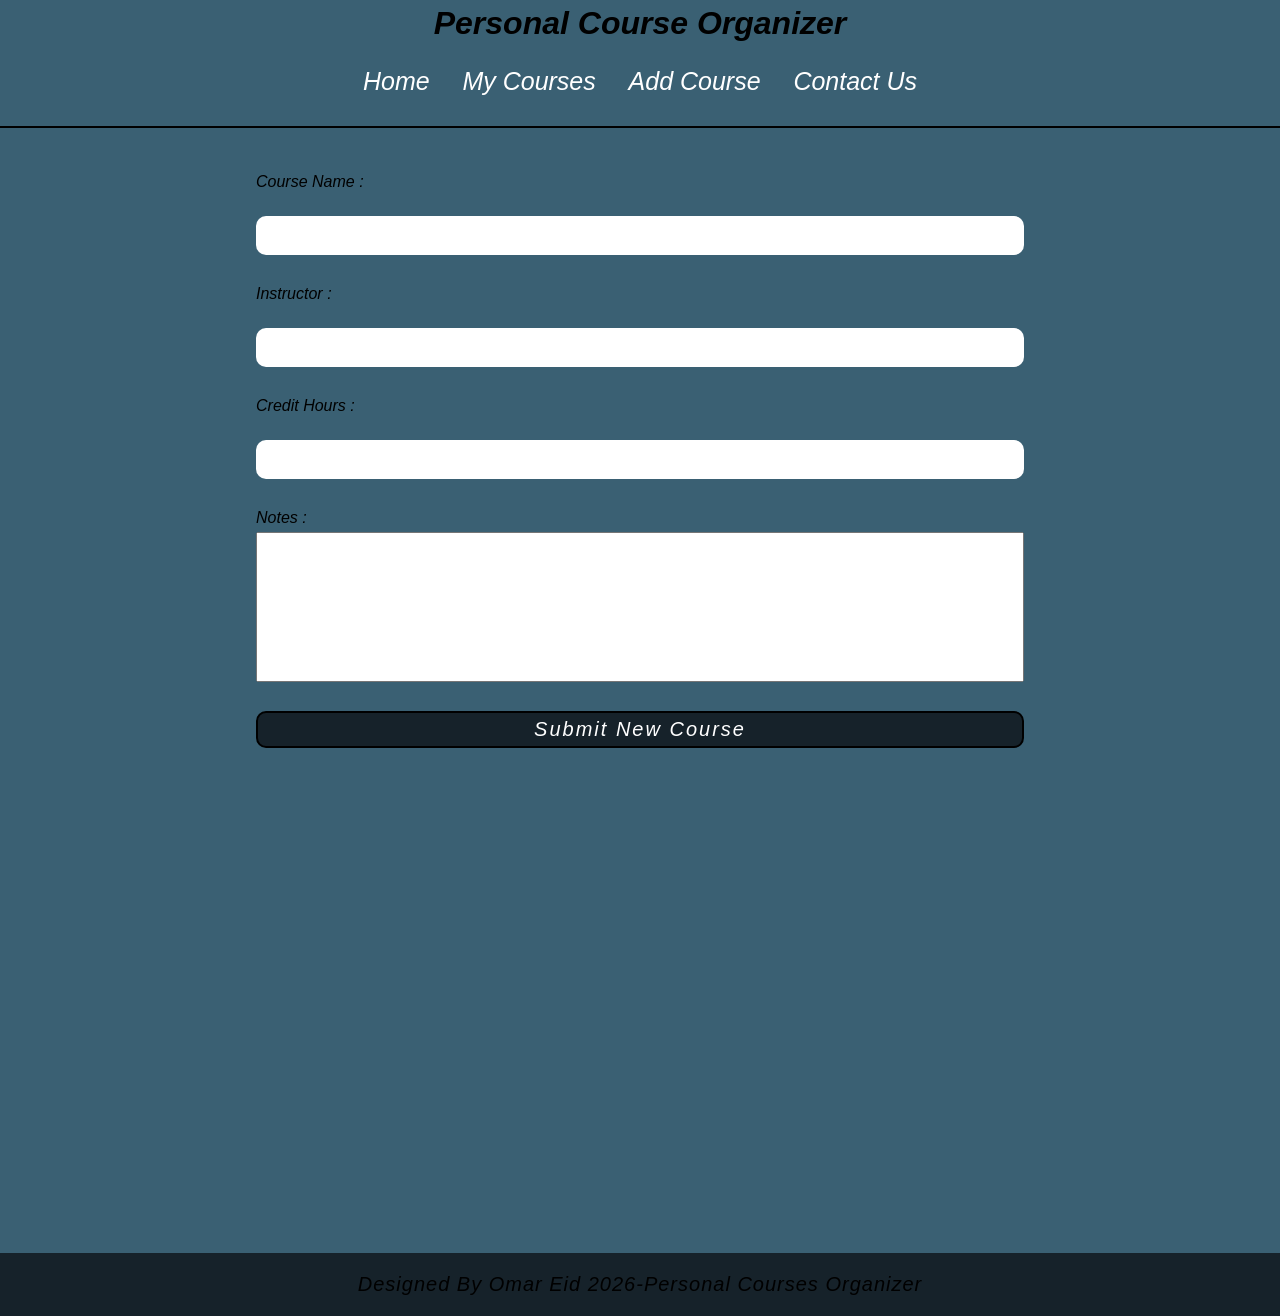
==== Add-Cources.html @ 4313f1f3 "Add files via upload" ====
<!DOCTYPE html>
<html lang="en">
    <head>
        <meta charset="UTF-8">
        <meta name="viewport" content="width=device-width, initial-scale=1.0">
        <title>Personal Course Organizer</title>
        <link rel="stylesheet" href="./style.css/index.css">
        <link rel="stylesheet" href="./style.css/index.Responsive.css">
    </head>
    <body>
        <header>
            <h1>Personal Course Organizer</h1>
        </header>
        <main class="bar">
            <nav>
                <div class="links">
                    <ul>
                        <li><a href="index.html">Home</a></li>
                        <li><a href="My-cources.html">My Courses</a></li>
                        <li><a href="Add-Cources.html">Add Course</a></li>
                        <li><a href="Contact-Us.html">Contact Us</a></li>
                    </ul>
                </div>
            </nav>
        </main>
        <section id="Add">
            <form>
                <div class="input-group">
                    <label for="Course-Name">Course Name :</label>
                    <input type="text" id="Course-Name" name="Course-Name"
                        required>
                </div>
                <div class="input-group">
                    <label for="Instructor">Instructor :</label>
                    <input type="text" id="Instructor" name="Instructor">
                </div>
                <div class="input-group">
                    <label for="Credit-Hours">Credit Hours :</label>
                    <input type="number" id="Credit-Hours" name="Credit Hours"
                        min="2" max="5"
                        required>
                </div>
                <div class="input-group">
                    <label for="Notes">Notes :</label>
                    <textarea name="Notes" id="Notes"></textarea>
                </div>
                <button>Submit New Course</button>
            </form>
        </section>
        <footer class="foott">
            <p> Designed By Omar Eid 2026-Personal Courses Organizer </p>
        </footer>
    </body>
</html>
---- style.css/index.css ----
*{
     padding: 0;
     margin: 0;
      box-sizing: border-box;
       font-family: Tahoma, Geneva, Verdana, sans-serif; font-style: italic; 
}
html { 
    scroll-behavior: smooth; 
    height: 100%;
 }
 body{ 
    background-color: #3A6073; 
    overflow-x: hidden;
     /* *height: 100%;/* */ 
}
/* Home */
.home{ 
    height: 90vh;
}
header h1{
     text-align: center; 
     font-size: 40px;
     font-weight: bolder;
     margin-bottom: 0;
}
main{ 
    height: 80vh;
}
main nav { 
    border-bottom:2px solid #000;
     display: flex; 
     justify-content: center; 
     height: 15%;
}
main nav .links {
     margin-top: 10px;
      font-size: 10px;
}
main nav .links ul { 
    list-style: none;
}
main nav .links ul li {
     display: inline-block;
    text-align: center; 
    padding:5px; 
    margin-bottom:20px ;
}
main nav .links ul li a {
     text-decoration: none;
     color:white;
     font-size: 15px;
     transition-duration: 0.5s;
}
main nav .links ul li a:hover{ 
    background-color:#16222A ;
}
.container p,h3{
     text-align: center;
      margin:5px 0PX;
}
.container h3{
    color: #16222A;
    margin:20px 0px;
    font-size: 15px; 
    font-weight: bold;
    margin-bottom: 0;
}
.content p{
     text-align: center;
    margin: 10px 0px;
    font-size: 15px ;

}
.container p{
    font-weight: 500;
    font-size: 15px;
}
.end{ 
    width: 100%;
    border-radius: 2px;
    padding: 11px 0px;
    line-height: 30px;
    height: 10vh;
}
.end p{ 
    background-color:#16222A;
    text-align: center;
    letter-spacing: 1px; 
    padding: 20px; 
}
.home .end{
    
}
/* My cources */
.mycourses{ 
    height: 70vh;
    min-height: auto;
    padding-bottom: 80px;
}
h2{ 
    text-align: center;
    margin: 10px 0px;
    font-weight: 400;
    letter-spacing: 1.5px;
}
table{ 
    width: 70%;
    margin:0 auto;
    height: auto;
    margin-bottom: 10px;/* 10 */
    border-collapse: collapse;
    border-radius: 5px;

}
td,th{
    text-align: center;
    padding:12px;
}
tr:nth-child(odd){ 
    background-color: rgba(255, 255, 255, 0.5);
}
th{ 
    transition-duration: 0.5s;
}
th:hover{ 
    background-color: #16222A;
     color: white;
}
td:hover {
     background-color:#16222A;
      color: white;
}
.bar{ 
    margin-bottom: 40px;
     height: auto; 
}
.foot{
    width: 100%;
    margin-top:10px;
    display: flex;
    justify-content: center; 
    align-items: center;/*  */
    justify-content: center;  
    position: fixed;
    bottom: 0;
    left: 0;
    line-height: 18px;
}
.foot p{
    width: 100%;
    background-color: #16222A;
    text-align: center;
    letter-spacing: 1px; 
    padding: 20px; 
}
/* Add course */
#Add{
     width: 100%;
    height: 100vh;
}
#Add form{
    width: 60%;
    margin: 0 auto;
    display: flex;
    flex-direction: column; 
}
#Add form .input-group{
     margin-bottom: 10px; 
}
#Add form .input-group label{
     display: block;
      margin-bottom: 5px; 
}
#Add form .input-group input{ 
    width: 100%;
    padding: 10px;
    margin: 20px 0px;
    border-radius: 10px;
    border-color: transparent;
    transition-duration: 1s; 
}
#Add form .input-group input:hover{
     border: 1.5px solid #000;
}
#Add form .input-group textarea{
     width: 100%;
      height:150px; 
      resize: none;
      margin-bottom: 15px;
}
#Add form button{
    width: 100%;
    border: 2px solid #000;
    padding: 5px;
    border-radius: 10px;
    font-size: 20px;
    font-weight: 200;
    background-color: #16222A;
    color: white;
    letter-spacing: 2px;
    transition-duration: 0.5s;
    cursor: pointer;
    margin-bottom: 20px;
}
#Add form button:hover{
    background-color: transparent;
    color: #000; 
}
.foott{
    width: 100%;
    position: relative;
    display: flex;
    justify-content: center; 
    align-items: center;
}
.foott p{
    width: 100%;
    background-color: #16222A;
    text-align: center;
    letter-spacing: 1px; 
    padding: 20px; 
}
/* Contact us */
#contact{ 
    width: 100%;
     height: 100vh;
}
#contact form{
     width: 70%;
      margin: 0 auto;
}
#contact form .input-group{
     margin-bottom: 15px; 
}
#contact form .input-group label{
     display: block;
      margin-bottom: 10px;
}
#contact form .input-group input{
    width: 100%;
    padding: 15px;
    border-radius: 10px;
    border-color: transparent;
    transition-duration: 1s;
}
#contact form .input-group input:hover{
    border: 3.5px solid rgba(96, 26, 26, 0.7);
}
#contact form .input-group textarea{
    width: 100%;
    height:120px;
    resize: none;
}
#contact form button{
    width: 100%;
    border: 2px solid #000;
    padding: 5px;
    border-radius: 10px; 
    font-size: 20px;
    font-weight: 200; 
    background-color:#3A6073 ;
    color: black; 
    letter-spacing: 2px; 
    transition-duration: 0.5s;
    cursor: pointer;
    margin-top: 32px;
}
#contact form button:hover{
     background-color: #16222A;
      color: white; 
}
.footer{
    width: 100%;
    position: relative;
    display: flex;
    justify-content: center;
    align-items: center;
}
.footer p{
    width: 100%;
    background-color: #16222A;
    text-align: center;
    letter-spacing: 1px; 
    padding: 20px; 
    margin-top: 5px;
}
/*  *#contact .end{
     margin-top: 25px; 
}
---- style.css/index.Responsive.css ----
@media (max-width: 350px)/* 350 */{
    .home{
        height: 85vh;
    }
     h1{
        font-size:15px ;
        font-weight: 300;
    }
    .end{
        line-height: 15px;
        margin-top:25px ;
    }
    .end p{
        font-size: 15px;
    }
    h2{
        font-size: 20px;
    }
    table{
        width: 100%;
        font-size: 10px;
    }
    td,th{
        padding: 3px 2px;
    }
    .foot p{
        font-size: 10px;
        padding: 10px 5px;
    }
    #Add{
        min-height: 100vh;
    }
    #Add , form{
        width: 90%;
        margin: 10px auto;
        padding: 15px 10px;
    }
    #Add form label{
        display: block;
        font-size: 15px;
        margin-bottom: 5px;
    }
    #Add form .input-group{
        width:100%;
        margin-bottom: 5px;
        padding: 10px;
        font-size: 15px;
    }
    #Add form textarea{
        height: 80px;
        margin-bottom: 10px;
    }
    #Add form button{
        width: 100%;
        padding: 12px;
        font-size: 15px;
        margin-top: -5px;
    }
    .foott{
        margin-top: 200px;
        line-height: 15px;

    }
}
@media (min-width: 371px) and (max-width: 1300px) {
   header h1 {
        font-size: 32px;
        padding: 5px;
    }
    main nav .links ul li a {
        font-size: 14px; 
    }
    .home .end {
        margin-top: 80px; 
    }
    .container h3 {
        font-size: 18px;
    }
    .container p, .content p {
        font-size: 14px;
        line-height: 1.5;
        padding: 0 10px;
    }
    .end p {
        font-size: 13px;
        padding: 20px ;
    }
    h2{
        font-size: 20px;
    }
    .active{
        width: 100%;
        
    }
    table{
        width: 95%;
        font-size:12px ;
    }
    td,th{
        padding: 5px 3px;
    }
    .foot p{
        font-size: 12px;
        line-height: 1.5px;
    }
    .foott{
        margin-top:180px ;
        
    }
    
}/* 450 */

@media (min-width: 576px) and (max-width: 1300px) {
    .home h1{
        font-size: 35px;
        font-weight: 550;
        padding: 5px;
    }
    main nav .links ul li a{
        font-size: 15px;
    }
    .container h3{
        font-size: 20px;
    }
    .container p,.content p{
        font-size: 15px;
    }
    .end{
        margin-top: 9px;
        font-size: 15px;
    } 
    .end p{
        padding: 15px;
        margin-top:20px ;
    }
    h2{
        font-size: 20px;
        margin: 15px 0px;
    }
    .active{
        width: 100%;
        padding: 0 10px;
        overflow-x: auto;
    }
    table{
        width: 100%;
        min-width: 500px;
        font-size: 14px;
        padding: 8px 5px;
    }
    td,th{
        padding: 8px 10px;
    }
    #Add form textarea{
        margin-bottom: 10px;
    }
    
   
}/* 650 */

@media (min-width: 768px) and (max-width: 1300px) {
    .home h1{
        font-size: 30px;
        font-weight: 550;
    }
    main nav{
        margin-bottom: 20px;
        padding: 10px;
    }
    main nav .links ul li{
        padding: 20px;
    }
    main nav .links ul li a{
        font-size: 20px;
    }
    content {
        margin: 25px 0px;
    }
    .content p{
        font-size: 20px;
    }
    .container{
        margin-bottom: 20px;
    }
    .container h3, p{
        font-size: 20px;
    }
    .container p{
         font-weight: bold;
    }
    .end{
        margin-top: 26.5px;
    }
    .end p{
        font-size: 20px;
    }
    .active{
        min-height: 500px;
    }
    table{
        width: 90%;
    }
    th,td{
        padding: 22px 15px;
        font-size: 13px;
    }
    .foot p{
        font-size: 15px;
    }
    
}/* 850 */

@media (min-width: 992px) and (max-width: 1300px) {
    .home h1{
        font-size: 40px;
        font-weight: 600;
    }
    main nav{
        margin-bottom: 25px;
    }
    main nav .links ul li{
        padding:10px ;
    }
    main nav .links ul li a{
        font-size: 25px;
    }
    .container h3{
        font-size:23px ;
    }
    .content p {
        font-size: 23px;
    }
    .container p{
        font-weight: bold;
        font-size: 20px;
    }
    .end{
       margin-top: 5px;
    }
    h2{
        font-size: 25px;
        margin-bottom: 10px;
    }
    .active{
        height: auto;
        min-height: 600px;
    }
    table{
        width:85%;
        margin: 0 auto;
        height: auto;
    }
    th,td{
        padding: 25px 15px;
        font-size: 15px;
    }
    .foot p{
        font-size: 18px;
    }
    #Add form{

    }
}/* 1050 */

@media (min-width: 1181px) and (max-width: 1300px) {
    .home h1{
        font-size: 40px;
    }
    main nav{
        margin-bottom:45px ;
    }
    main nav .links ul li {
        padding: 0 15px;
    }
     main nav .links ul li a{
        font-size: 25px;
    }
    .content p{
        font-size: 25px;
        margin-bottom: 5px;
    }
    .container h3{
        font-size:20px ;
        margin-bottom: 5px;
    }
    .container p{
        font-size: 20px;
    }
    .end {
        line-height: px;
        margin-top: 50px;
    }
    .end p{
        font-size: 25px;
        letter-spacing: 2.5px;
    }
    h2{
        font-size: 25px;
        letter-spacing: 2px;
        margin-bottom: 5px;
    }
    .active{
        min-height: 700px;
        padding-top:30px ;
        display: flex;
        flex-direction: column;
        align-items: center;
        overflow-x: auto;
    }
    table{
        width: 80%;
        height: auto;
        margin-bottom: 5px;
    }
    th,td{
        padding: 28px 20px;
        font-size: 18px;
    }
    
}
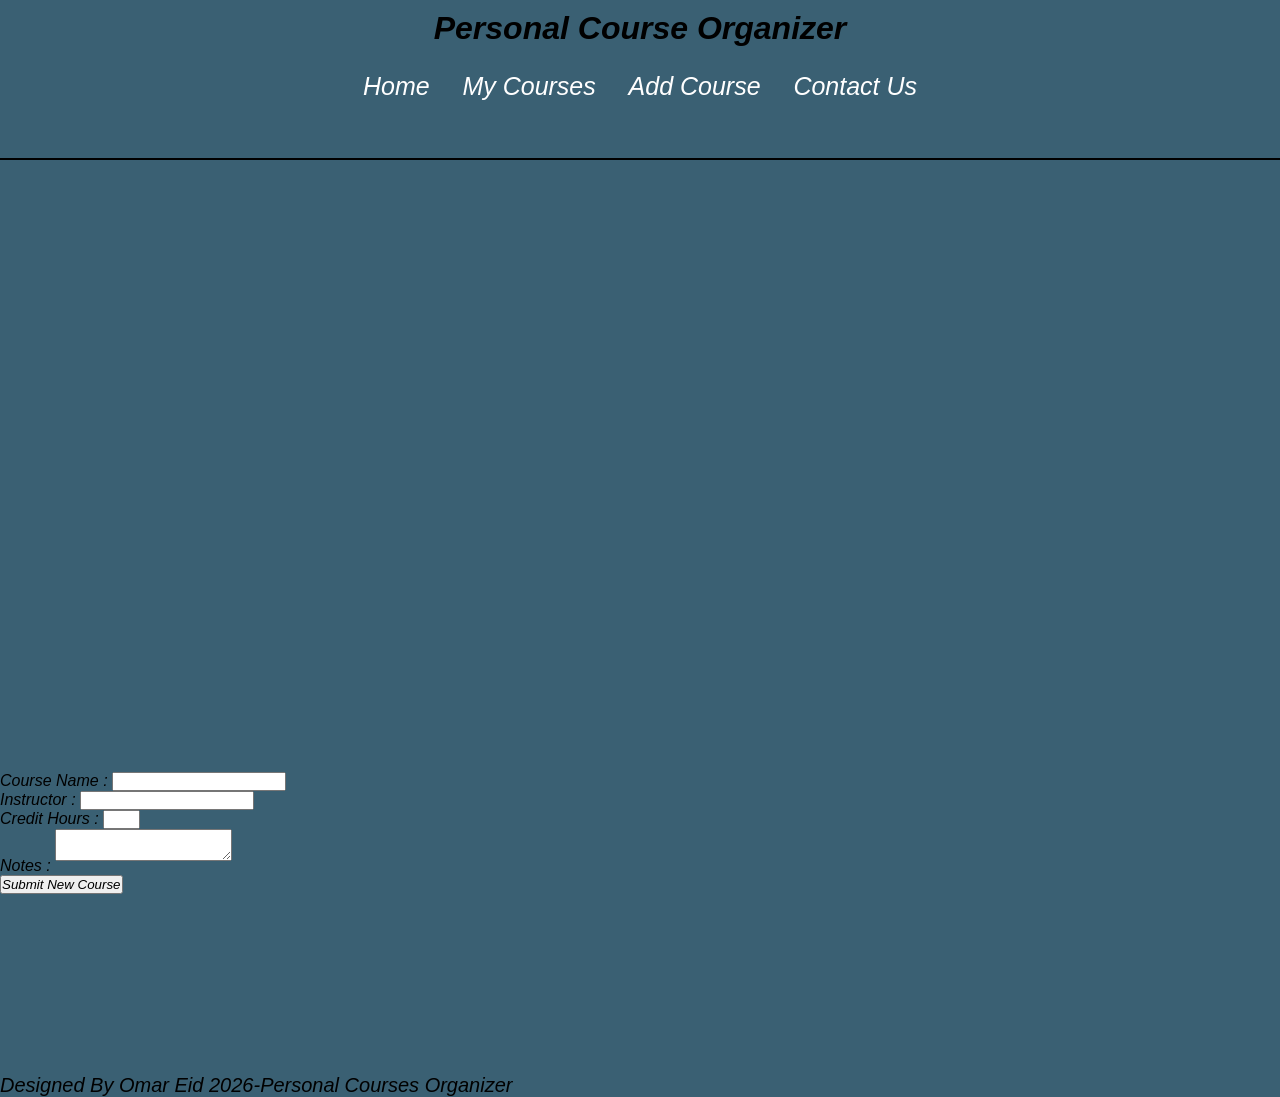
==== commit b8a95df7: "Update Add-Cources.html" ====
--- a/Add-Cources.html
+++ b/Add-Cources.html
@@ -51,4 +51,4 @@
             <p> Designed By Omar Eid 2026-Personal Courses Organizer </p>
         </footer>
     </body>
-</html>+</html>
--- a/style.css/index.css
+++ b/style.css/index.css
@@ -11,13 +11,13 @@
  body{ 
     background-color: #3A6073; 
     overflow-x: hidden;
-     /* *height: 100%;/* */ 
 }
 /* Home */
 .home{ 
     height: 90vh;
 }
 header h1{
+     margin-top: 5px;
      text-align: center; 
      font-size: 40px;
      font-weight: bolder;
@@ -87,9 +87,7 @@
     text-align: center;
     letter-spacing: 1px; 
     padding: 20px; 
-}
-.home .end{
-    
+     color:white;
 }
 /* My cources */
 .mycourses{ 
@@ -116,15 +114,19 @@
     text-align: center;
     padding:12px;
 }
+tr:nth-child(even){
+     background-color: #16222A;
+     color:white;
+     
 tr:nth-child(odd){ 
-    background-color: rgba(255, 255, 255, 0.5);
+    background-color:rgpa(255,255,255,0.262);
 }
 th{ 
     transition-duration: 0.5s;
 }
 th:hover{ 
-    background-color: #16222A;
-     color: white;
+    background-color: transparent;
+     color: black;
 }
 td:hover {
      background-color:#16222A;
@@ -139,7 +141,7 @@
     margin-top:10px;
     display: flex;
     justify-content: center; 
-    align-items: center;/*  */
+    align-items: center;
     justify-content: center;  
     position: fixed;
     bottom: 0;
@@ -152,43 +154,67 @@
     text-align: center;
     letter-spacing: 1px; 
     padding: 20px; 
+     color:white;
 }
 /* Add course */
-#Add{
-     width: 100%;
+     #Add {
+    width: 100%;
     height: 100vh;
-}
-#Add form{
+    display: flex; 
+    justify-content: center;
+    align-items: center; 
+}
+#Add form {
     width: 60%;
     margin: 0 auto;
     display: flex;
-    flex-direction: column; 
-}
-#Add form .input-group{
-     margin-bottom: 10px; 
-}
-#Add form .input-group label{
-     display: block;
-      margin-bottom: 5px; 
-}
-#Add form .input-group input{ 
+    flex-direction: column;
+    max-width: 500px;
+    padding: 25px; 
+    background: rgba(255, 255, 255, 0.262); 
+    backdrop-filter: blur(50px); 
+    border-radius: 20px;
+    box-shadow: 0 8px 30px rgba(0,0,0,0.2); 
+}
+#Add form .input-group {
+    margin-bottom: 10px;
+}
+#Add form .input-group label {
+    display: block;
+    margin-bottom: 5px;
+    color: white; 
+}
+#Add form .input-group input {
     width: 100%;
     padding: 10px;
     margin: 20px 0px;
     border-radius: 10px;
     border-color: transparent;
-    transition-duration: 1s; 
-}
-#Add form .input-group input:hover{
-     border: 1.5px solid #000;
-}
-#Add form .input-group textarea{
-     width: 100%;
-      height:150px; 
-      resize: none;
-      margin-bottom: 15px;
-}
-#Add form button{
+    transition-duration: 1s;
+    background: rgba(255,255,255,0.2); 
+    color: white; 
+}
+
+#Add form .input-group{ input::placeholder 
+    color: #eee;
+}
+
+#Add form .input-group input:hover {
+    border: 1.5px solid #000;
+}
+
+#Add form .input-group textarea {
+    width: 100%;
+    height: 150px;
+    resize: none;
+    margin-bottom: 15px;
+    background: rgba(255,255,255,0.2);
+    color: white; 
+    border-radius: 10px; 
+    padding: 10px; 
+}
+
+#Add form button {
     width: 100%;
     border: 2px solid #000;
     padding: 5px;
@@ -201,10 +227,12 @@
     transition-duration: 0.5s;
     cursor: pointer;
     margin-bottom: 20px;
-}
-#Add form button:hover{
+    margin-top: 10px; 
+}
+
+#Add form button:hover {
     background-color: transparent;
-    color: #000; 
+    color: #000;
 }
 .foott{
     width: 100%;
@@ -219,6 +247,7 @@
     text-align: center;
     letter-spacing: 1px; 
     padding: 20px; 
+    color: white;
 }
 /* Contact us */
 #contact{ 
@@ -226,8 +255,14 @@
      height: 100vh;
 }
 #contact form{
-     width: 70%;
+     width: 30%;
       margin: 0 auto;
+     background: rgba(255, 255, 255, 0.262); 
+    backdrop-filter: blur(50px); 
+    border-radius: 20px;
+    box-shadow: 0 8px 30px rgba(0,0,0,0.2); 
+     padding:30px;
+     
 }
 #contact form .input-group{
      margin-bottom: 15px; 
@@ -235,13 +270,22 @@
 #contact form .input-group label{
      display: block;
       margin-bottom: 10px;
+     color:white;
 }
 #contact form .input-group input{
     width: 100%;
     padding: 15px;
     border-radius: 10px;
-    border-color: transparent;
+      border-color: transparent;
     transition-duration: 1s;
+    background: rgba(255,255,255,0.2); 
+    color: white; 
+}
+#contact form .input-group{
+     margin-bottom:10px;
+      input::placeholder 
+    color: #eee;
+     }
 }
 #contact form .input-group input:hover{
     border: 3.5px solid rgba(96, 26, 26, 0.7);
@@ -250,6 +294,10 @@
     width: 100%;
     height:120px;
     resize: none;
+         background: rgba(255,255,255,0.2);
+    color: white; 
+    border-radius: 10px; 
+    padding: 10px; 
 }
 #contact form button{
     width: 100%;
@@ -266,7 +314,7 @@
     margin-top: 32px;
 }
 #contact form button:hover{
-     background-color: #16222A;
+     background-color: transparent;
       color: white; 
 }
 .footer{
@@ -283,7 +331,6 @@
     letter-spacing: 1px; 
     padding: 20px; 
     margin-top: 5px;
-}
-/*  *#contact .end{
-     margin-top: 25px; 
-}+     color:white;
+}
+
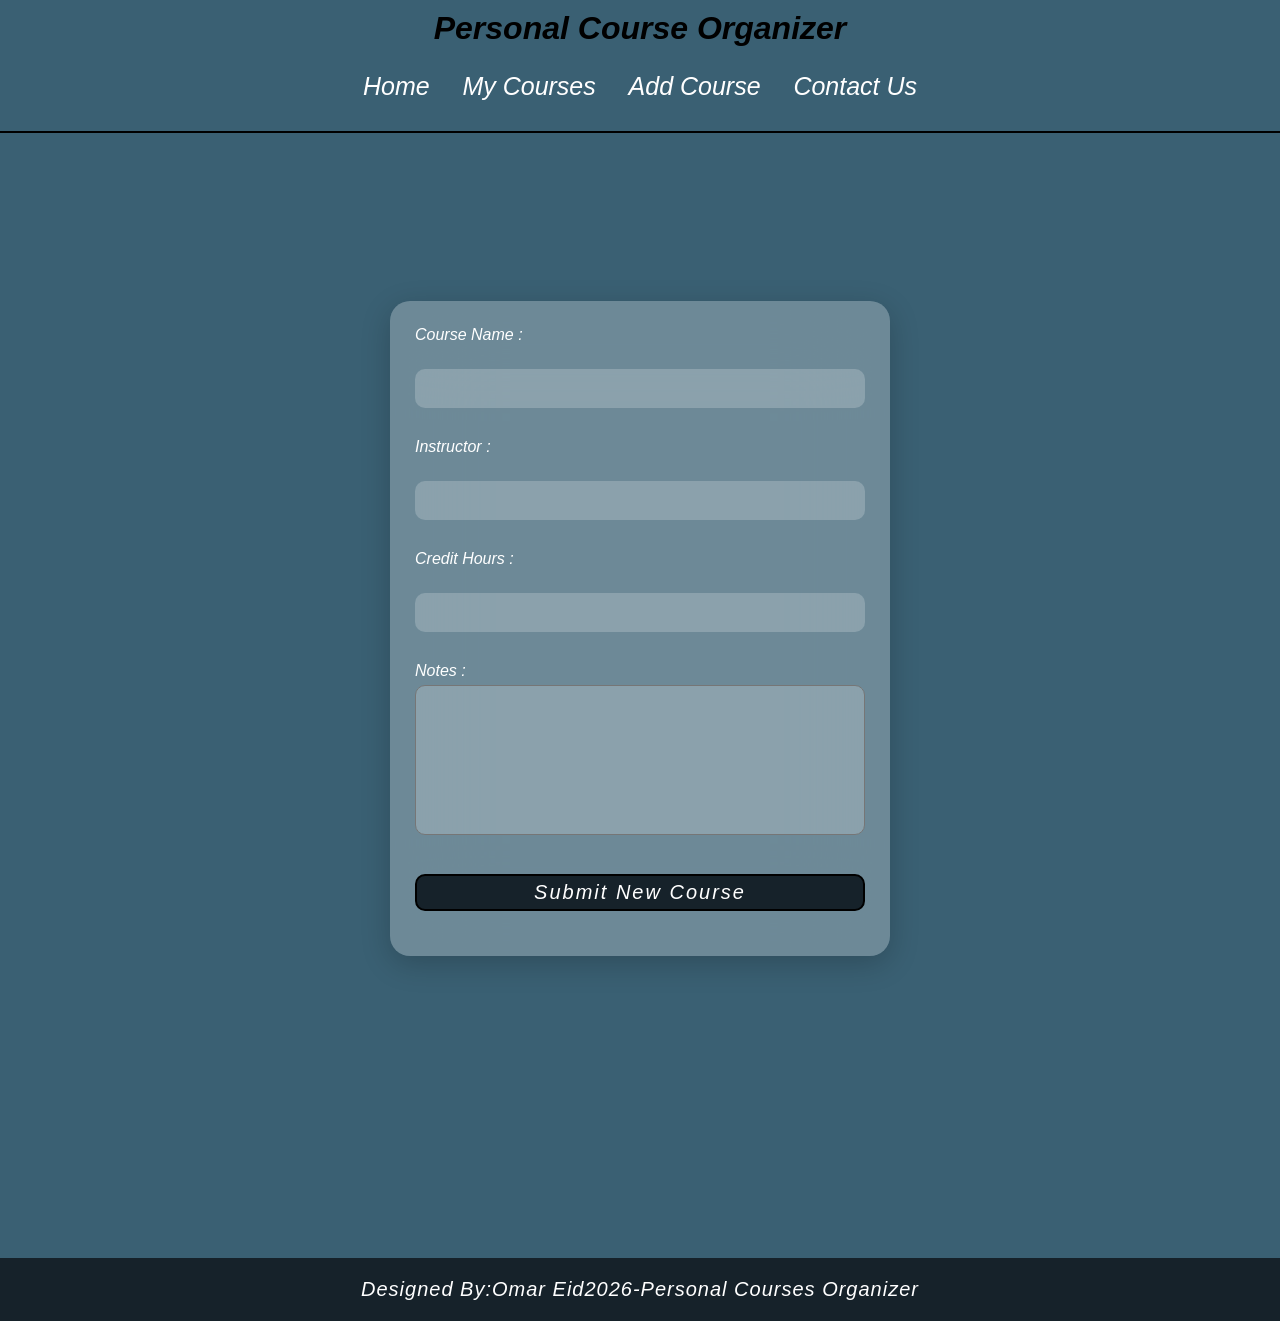
==== commit 0113776b: "Update Add-Cources.html" ====
--- a/Add-Cources.html
+++ b/Add-Cources.html
@@ -48,7 +48,7 @@
             </form>
         </section>
         <footer class="foott">
-            <p> Designed By Omar Eid 2026-Personal Courses Organizer </p>
+            <p> Designed By:<em>Omar Eid</em>2026-Personal Courses Organizer </p>
         </footer>
     </body>
 </html>
--- a/style.css/index.css
+++ b/style.css/index.css
@@ -101,8 +101,11 @@
     font-weight: 400;
     letter-spacing: 1.5px;
 }
+.active{
+     overflow:auto;
+}
 table{ 
-    width: 70%;
+    width: max-content;
     margin:0 auto;
     height: auto;
     margin-bottom: 10px;/* 10 */
@@ -117,7 +120,7 @@
 tr:nth-child(even){
      background-color: #16222A;
      color:white;
-     
+}
 tr:nth-child(odd){ 
     background-color:rgpa(255,255,255,0.262);
 }
@@ -194,15 +197,12 @@
     background: rgba(255,255,255,0.2); 
     color: white; 
 }
-
-#Add form .input-group{ input::placeholder 
+#Add form .input-group input::placeholder {
     color: #eee;
 }
-
 #Add form .input-group input:hover {
     border: 1.5px solid #000;
 }
-
 #Add form .input-group textarea {
     width: 100%;
     height: 150px;
@@ -229,7 +229,6 @@
     margin-bottom: 20px;
     margin-top: 10px; 
 }
-
 #Add form button:hover {
     background-color: transparent;
     color: #000;
--- a/style.css/index.Responsive.css
+++ b/style.css/index.Responsive.css
@@ -30,10 +30,11 @@
     #Add{
         min-height: 100vh;
     }
-    #Add , form{
+    #Add form{
         width: 90%;
         margin: 10px auto;
-        padding: 15px 10px;
+        padding: 5px;
+        height:115%;
     }
     #Add form label{
         display: block;
@@ -60,6 +61,9 @@
         margin-top: 200px;
         line-height: 15px;
 
+    }
+    #contact form{
+        padding:5px;
     }
 }
 @media (min-width: 371px) and (max-width: 1300px) {
@@ -105,7 +109,9 @@
     }
     .foott{
         margin-top:180px ;
-        
+    }
+    #contact form{
+        width:70%;
     }
     
 }/* 450 */
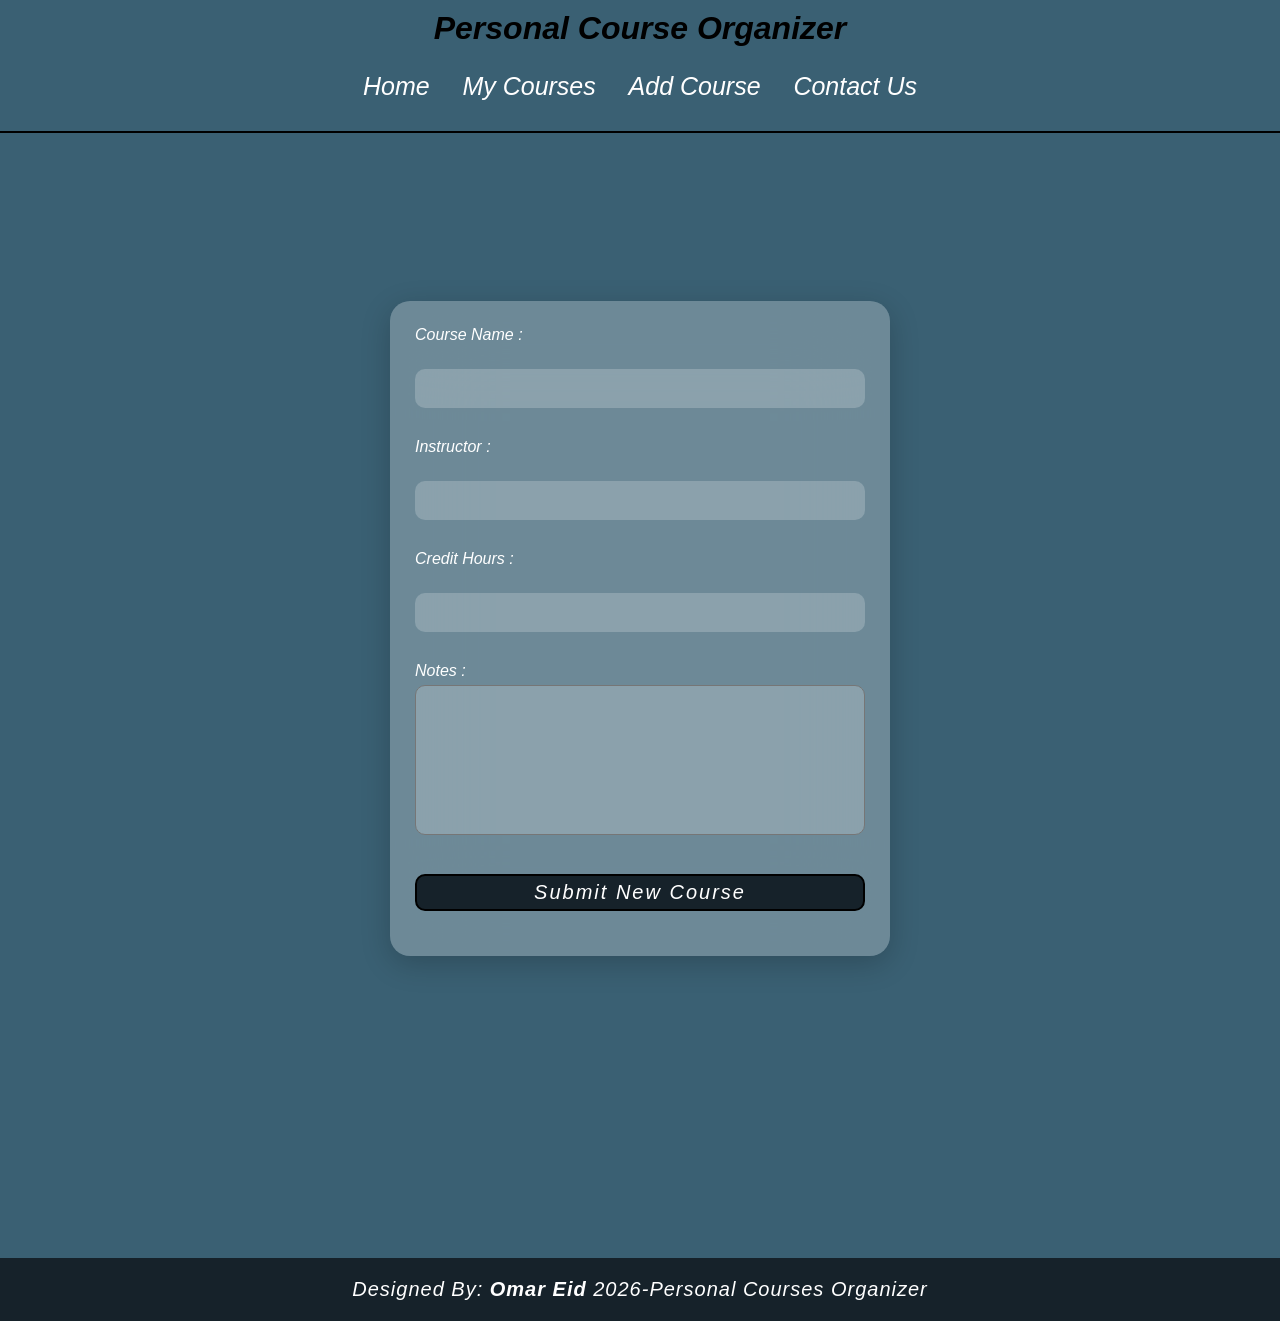
==== commit 077fa458: "Update Add-Cources.html" ====
--- a/Add-Cources.html
+++ b/Add-Cources.html
@@ -48,7 +48,7 @@
             </form>
         </section>
         <footer class="foott">
-            <p> Designed By:<em>Omar Eid</em>2026-Personal Courses Organizer </p>
+            <p> Designed By: <strong>Omar Eid</strong> 2026-Personal Courses Organizer </p>
         </footer>
     </body>
 </html>
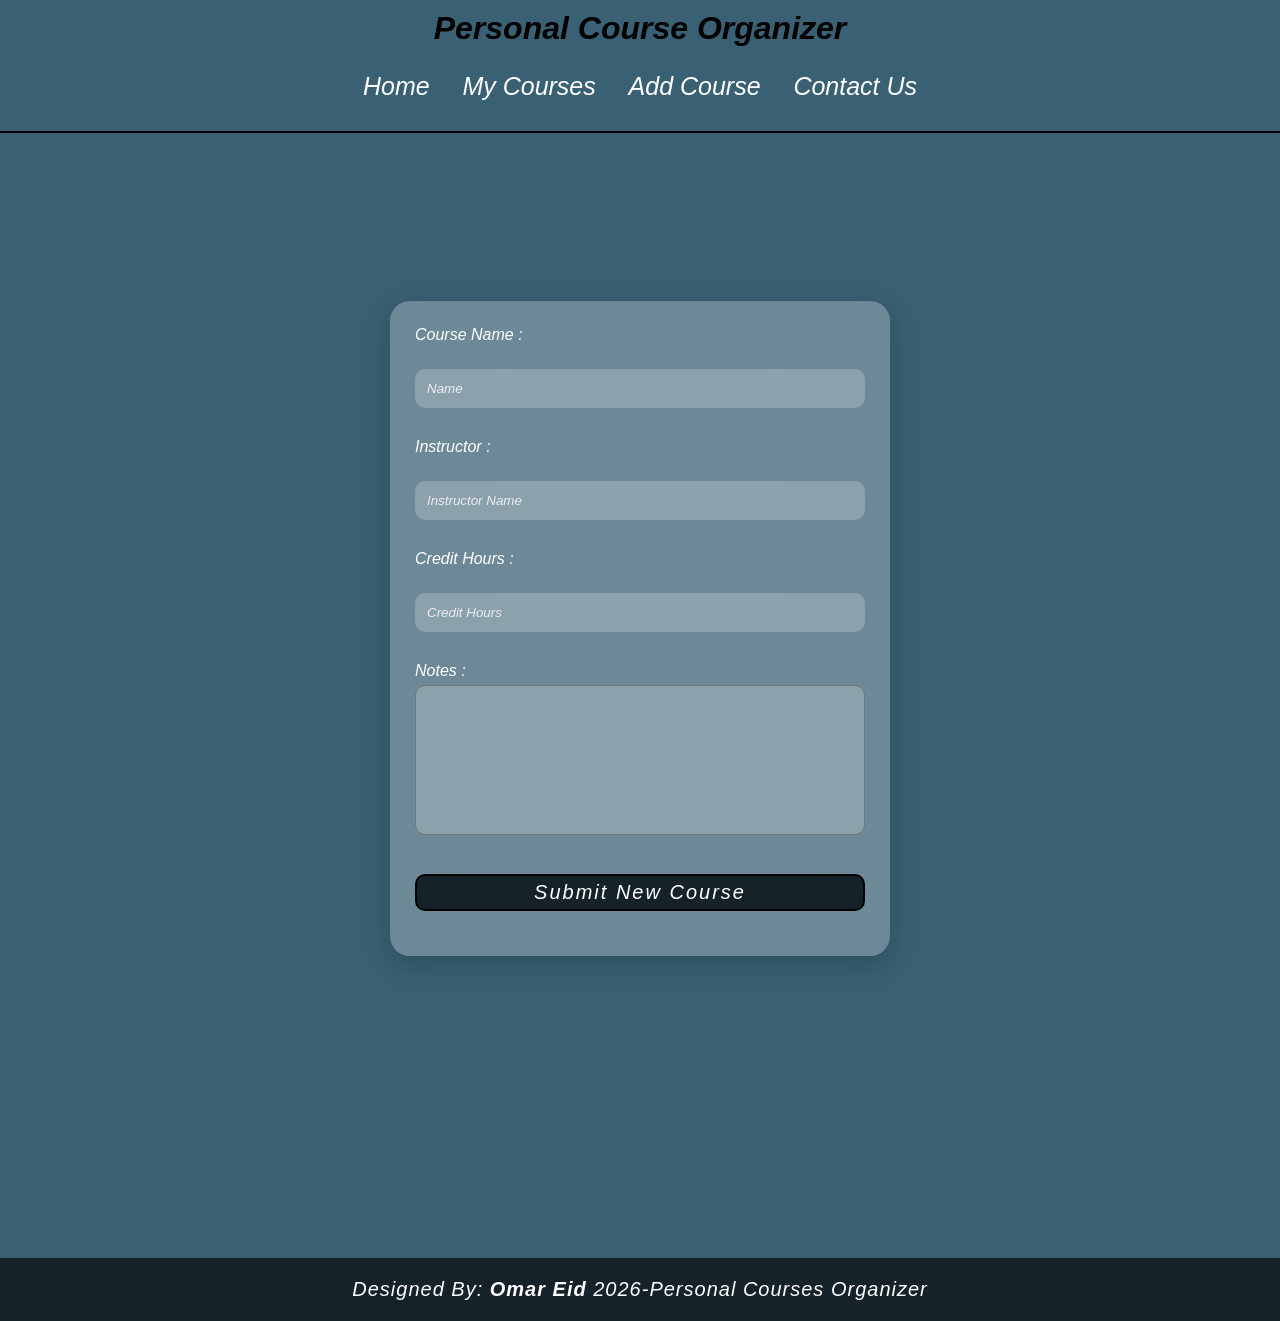
==== commit 9cd46737: "Update Add-Cources.html" ====
--- a/Add-Cources.html
+++ b/Add-Cources.html
@@ -27,16 +27,16 @@
             <form>
                 <div class="input-group">
                     <label for="Course-Name">Course Name :</label>
-                    <input type="text" id="Course-Name" name="Course-Name"
+                    <input type="text" placeholder="Name" id="Course-Name" name="Course-Name"
                         required>
                 </div>
                 <div class="input-group">
                     <label for="Instructor">Instructor :</label>
-                    <input type="text" id="Instructor" name="Instructor">
+                    <input type="text" placeholder="Instructor Name"  id="Instructor" name="Instructor">
                 </div>
                 <div class="input-group">
                     <label for="Credit-Hours">Credit Hours :</label>
-                    <input type="number" id="Credit-Hours" name="Credit Hours"
+                    <input type="number" placeholder="Credit Hours"  id="Credit-Hours" name="Credit Hours"
                         min="2" max="5"
                         required>
                 </div>
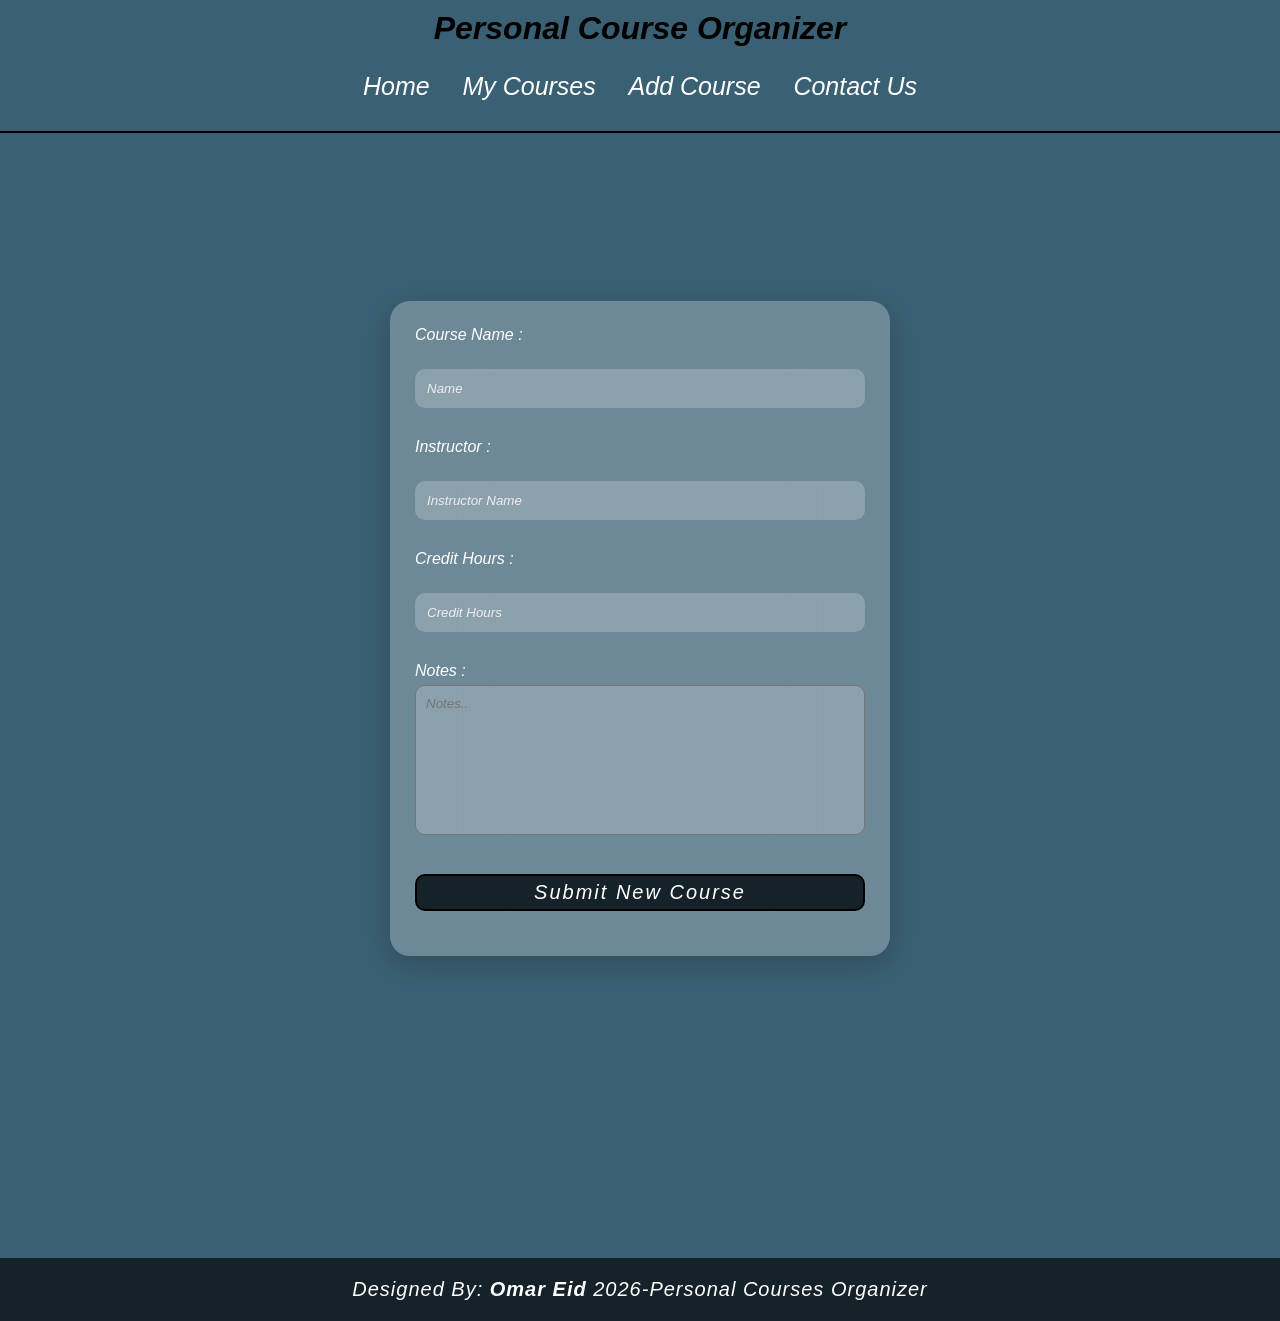
==== commit 65b60353: "Update Add-Cources.html" ====
--- a/Add-Cources.html
+++ b/Add-Cources.html
@@ -42,7 +42,7 @@
                 </div>
                 <div class="input-group">
                     <label for="Notes">Notes :</label>
-                    <textarea name="Notes" id="Notes"></textarea>
+                    <textarea name="Notes" placeholder="Notes.." id="Notes"></textarea>
                 </div>
                 <button>Submit New Course</button>
             </form>
